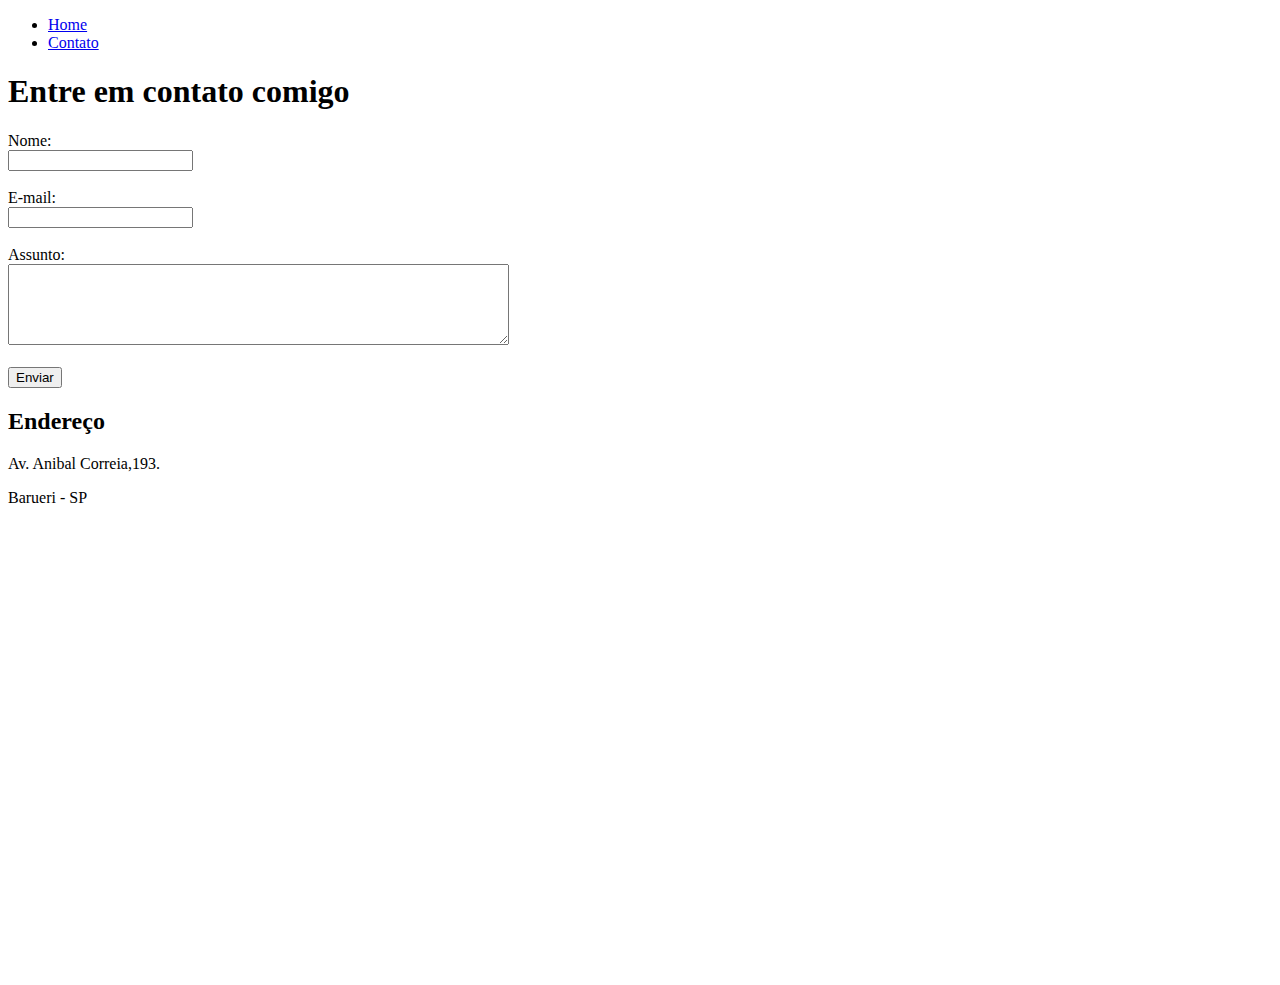
==== contato.html @ 0fbf5ea6 "Merge 15b62eb20aa484aac9e82dc6b970f3e6f41eb87e into 691e9f3c0b687da3ab4a24e0d39995f1fc373fbd" ====
<!DOCTYPE html>
<html lang="pt-br">
<head>
    <meta charset="UTF-8">
    <meta http-equiv="X-UA-Compatible" content="IE=edge">
    <meta name="viewport" content="width=device-width, initial-scale=1.0">
    <title>Contato</title>
</head>
<body>
    
    <ul>
        <li>
            <a href="index.html"> Home </a>
        </li>
       <li>
            <a href="contato.html"> Contato </a>
        </li>
    </ul>

    <h1>Entre em contato comigo</h1>
    <form>
        <label for="nome">Nome:</label><br>
        <input type="text" id="nome">
        <br>
        <br>
        <label for="email">E-mail:</label><br>
        <input type="email" id="email">
        <br>
        <br>
        <label for="assunto">Assunto:</label><br>
        <textarea name="Assunto" id="Assunto" cols="60" rows="5"></textarea>
        <br>
        <br>
        <button>Enviar</button>
    </form>
    <h2>Endereço</h2>
    <p>Av. Anibal Correia,193.</p>
    <p>Barueri - SP</p>

    <iframe src="https://www.google.com/maps/embed?pb=!1m18!1m12!1m3!1d3657.911244152428!2d-46.86533188525225!3d-23.53569448469564!2m3!1f0!2f0!3f0!3m2!1i1024!2i768!4f13.1!3m3!1m2!1s0x94cf01d8796223a5%3A0xbea1119945f3750!2sFl%C3%B3rida%20Barueri%20Residencial!5e0!3m2!1spt-BR!2sbr!4v1626458338068!5m2!1spt-BR!2sbr" 
    width="600" 
    height="450" 
    style="border:0;" 
    allowfullscreen="" 
    loading="lazy">
    </iframe>


</body>
</html>
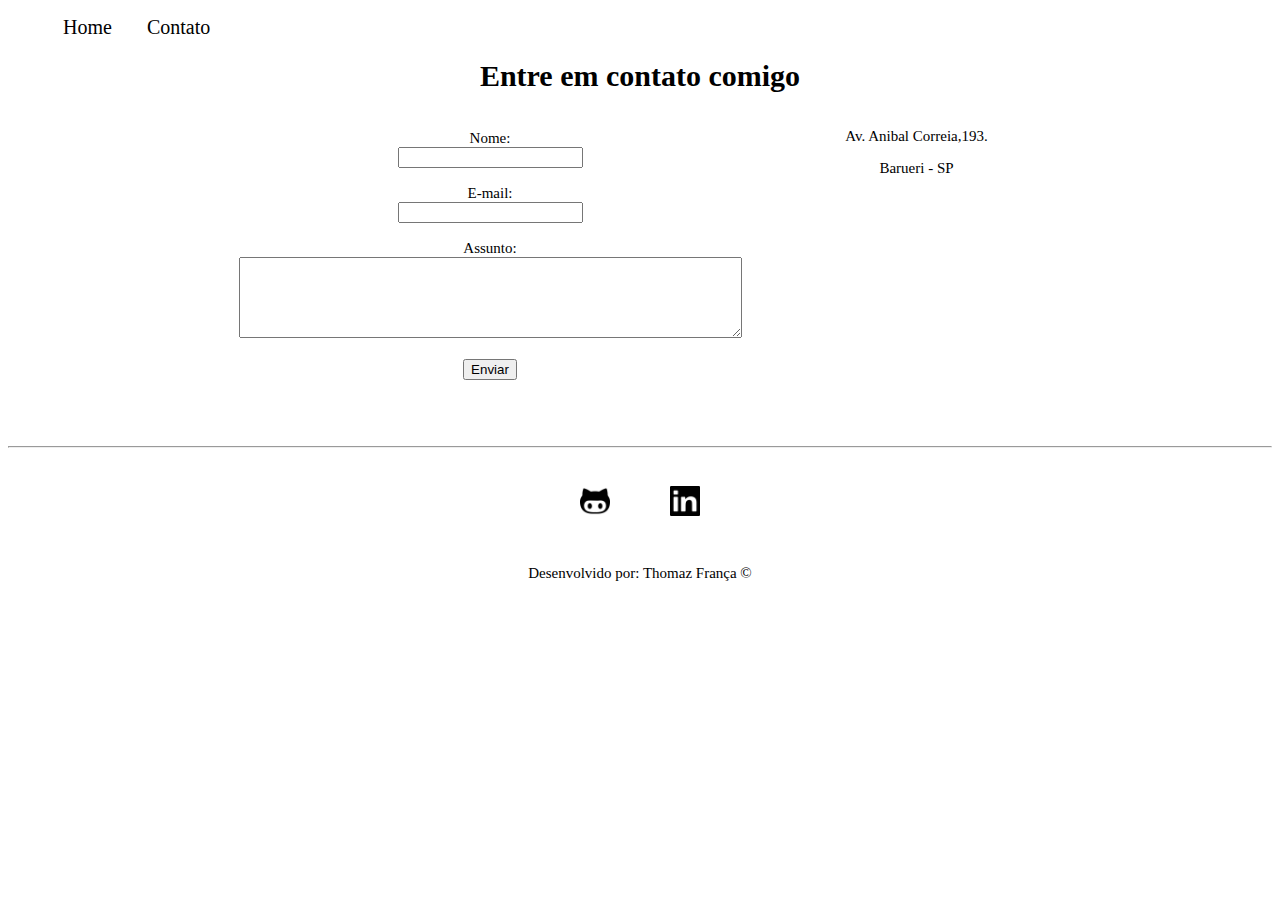
==== commit 70376d65: "Implementação utilizando CSS e flex box" ====
--- a/contato.html
+++ b/contato.html
@@ -5,10 +5,11 @@
     <meta http-equiv="X-UA-Compatible" content="IE=edge">
     <meta name="viewport" content="width=device-width, initial-scale=1.0">
     <title>Contato</title>
+    <link rel="stylesheet" href="assets/css/style.css">
 </head>
 <body>
     
-    <ul>
+    <ul id="menu">
         <li>
             <a href="index.html"> Home </a>
         </li>
@@ -18,33 +19,65 @@
     </ul>
 
     <h1>Entre em contato comigo</h1>
-    <form>
-        <label for="nome">Nome:</label><br>
-        <input type="text" id="nome">
-        <br>
-        <br>
-        <label for="email">E-mail:</label><br>
-        <input type="email" id="email">
-        <br>
-        <br>
-        <label for="assunto">Assunto:</label><br>
-        <textarea name="Assunto" id="Assunto" cols="60" rows="5"></textarea>
-        <br>
-        <br>
-        <button>Enviar</button>
-    </form>
-    <h2>Endereço</h2>
-    <p>Av. Anibal Correia,193.</p>
-    <p>Barueri - SP</p>
 
-    <iframe src="https://www.google.com/maps/embed?pb=!1m18!1m12!1m3!1d3657.911244152428!2d-46.86533188525225!3d-23.53569448469564!2m3!1f0!2f0!3f0!3m2!1i1024!2i768!4f13.1!3m3!1m2!1s0x94cf01d8796223a5%3A0xbea1119945f3750!2sFl%C3%B3rida%20Barueri%20Residencial!5e0!3m2!1spt-BR!2sbr!4v1626458338068!5m2!1spt-BR!2sbr" 
-    width="600" 
-    height="450" 
-    style="border:0;" 
-    allowfullscreen="" 
-    loading="lazy">
-    </iframe>
+    <div class="container mb-50">
+        <div>
+            <form>
+                <label for="nome">Nome:</label><br>
+                <input type="text" id="nome">
+                <br>
+                <br>
+                <label for="email">E-mail:</label><br>
+                <input type="email" id="email">
+                <br>
+                <br>
+                <label for="assunto">Assunto:</label><br>
+                <textarea name="Assunto" id="Assunto" cols="60" rows="5"></textarea>
+                <br>
+                <br>
+                <button>Enviar</button>
+            </form>
+
+        </div>
+        <div class="ml-50">
+
+            
+            <p>Av. Anibal Correia,193.</p>
+            <p>Barueri - SP</p>
+        
+            <iframe src="https://www.google.com/maps/embed?pb=!1m18!1m12!1m3!1d3657.911244152428!2d-46.86533188525225!3d-23.53569448469564!2m3!1f0!2f0!3f0!3m2!1i1024!2i768!4f13.1!3m3!1m2!1s0x94cf01d8796223a5%3A0xbea1119945f3750!2sFl%C3%B3rida%20Barueri%20Residencial!5e0!3m2!1spt-BR!2sbr!4v1626458338068!5m2!1spt-BR!2sbr" 
+            width="250" 
+            height="200" 
+            style="border:0;" 
+            allowfullscreen="" 
+            loading="lazy">
+            </iframe>
+            
+        </div>
+
+    </div>
+    
+    <hr>
+
+    <footer>
+       <div class="container">
+           <a href="https://github.com/thomazfranca" target="blank">
+            <img class="tm-social p-30" src="/assets/img/logotipo-do-github.png" alt="logotipo-do-github">
+           </a>
+           <a href="https://www.linkedin.com/in/thomazfranca/"target="blank">
+            <img class="tm-social p-30" src="/assets/img/logotipo-do-linkedin-square.png" alt="logotipo-do-linkedin">   
+           </a>
+           
+
+       </div>
+       
+        <p>
+            Desenvolvido por: Thomaz França &copy;
+        </p>
+       
+    </footer>
+
 
 
 </body>
-</html>+</html>
--- a/assets/css/style.css
+++ b/assets/css/style.css
@@ -0,0 +1,192 @@
+/*Estilo página index.html*/
+h1 {
+    text-align: center;
+    font-size: 30px;
+   
+}
+h2 {
+    text-align: center;
+    font-size:20px;
+}
+
+.justify{
+    text-align: justify;
+}
+
+p {
+    text-align: justify;
+    font-size: 15px;
+}
+form {
+    text-align: center;
+    font-size: 15px;
+}
+iframe {
+    text-align: center;
+    font-size: 15px;
+}
+.container {
+    display: flex;
+    flex-flow: row;
+    justify-content: center;
+    align-items: center ;
+}
+#menu li {
+    display: inline;
+    padding: 15px;
+}
+#menu li a{
+    text-decoration: none;
+    color: black;
+}
+#h1 {
+    text-align: center;
+    font-size: 30px;
+   
+}
+h2 {
+    text-align: center;
+    font-size: 30px;
+}
+
+p {
+    text-align: center;
+    font-size: 15px;
+}
+form {
+    text-align: center;
+    font-size: 15px;
+}
+iframe {
+    text-align: center;
+    font-size: 15px;
+}
+.container {
+    display: flex;
+    flex-flow: row;
+    justify-content: center;
+    align-items: center ;
+}
+#menu li {
+    display: inline;
+    padding: 15px;
+    font-size: 20px;
+}
+#menu li a:hover{
+    color:gray;
+}
+.p-30{
+    padding: 30px;
+}
+.br-50{
+    border-radius: 50%;
+}
+.wh-300{
+   width: 200px;
+   height: 200px;
+}
+.tm-social {
+    width: 30px;
+    height: 30px;
+}
+.mb-50{
+    margin-bottom: 50px;
+}
+
+/*Estilo página contato.html*/
+h1 {
+    text-align: center;
+    font-size: 30px;
+   
+}
+h2 {
+    text-align: center;
+    font-size:20px;
+}
+
+.justify{
+    text-align: justify;
+}
+
+p {
+    text-align: justify;
+    font-size: 15px;
+}
+form {
+    text-align: center;
+    font-size: 15px;
+}
+iframe {
+    text-align: center;
+    font-size: 15px;
+}
+.container {
+    display: flex;
+    flex-flow: row;
+    justify-content: center;
+    align-items: center ;
+}
+#menu li {
+    display: inline;
+    padding: 15px;
+}
+#menu li a{
+    text-decoration: none;
+    color: black;
+}
+#h1 {
+    text-align: center;
+    font-size: 30px;
+   
+}
+h2 {
+    text-align: center;
+    font-size: 30px;
+}
+
+p {
+    text-align: center;
+    font-size: 15px;
+}
+form {
+    text-align: center;
+    font-size: 15px;
+}
+iframe {
+    text-align: center;
+    font-size: 15px;
+}
+.container {
+    display: flex;
+    flex-flow: row;
+    justify-content: center;
+    align-items: center ;
+}
+#menu li {
+    display: inline;
+    padding: 15px;
+    font-size: 20px;
+}
+#menu li a:hover{
+    color:gray;
+}
+.p-30{
+    padding: 30px;
+}
+.br-50{
+    border-radius: 50%;
+}
+.wh-300{
+   width: 200px;
+   height: 200px;
+}
+.tm-social {
+    width: 30px;
+    height: 30px;
+}
+.mb-50{
+    margin-bottom: 50px;
+}
+.ml-50{
+    margin-left: 50px;
+}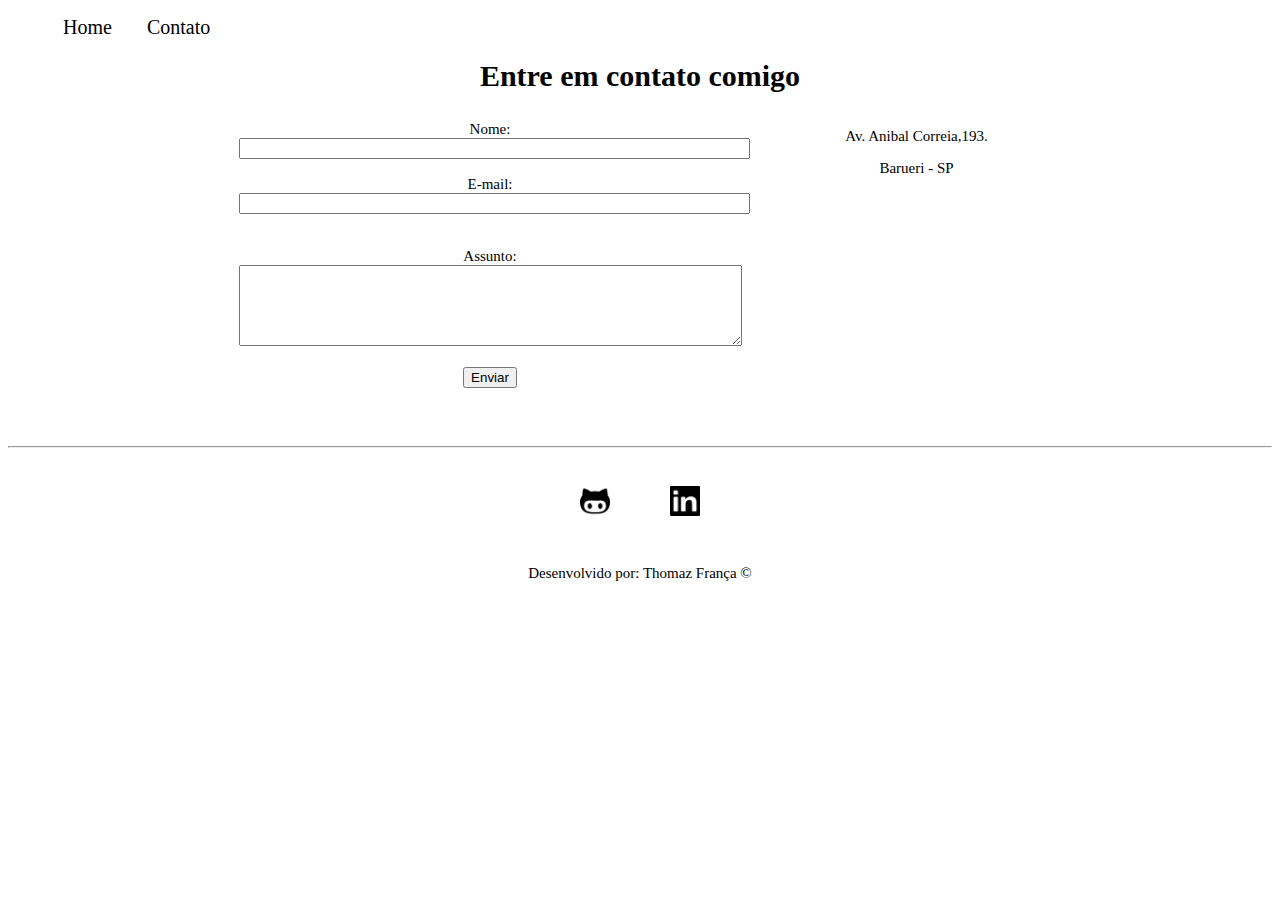
==== commit 752f9299: "Merge a31075bf76f30b188afd9ec4a84758cdf3a425a7 into 691e9f3c0b687da3ab4a24e0d39995f1fc373fbd" ====
--- a/contato.html
+++ b/contato.html
@@ -1,5 +1,6 @@
 <!DOCTYPE html>
 <html lang="pt-br">
+
 <head>
     <meta charset="UTF-8">
     <meta http-equiv="X-UA-Compatible" content="IE=edge">
@@ -7,13 +8,14 @@
     <title>Contato</title>
     <link rel="stylesheet" href="assets/css/style.css">
 </head>
+
 <body>
-    
+
     <ul id="menu">
         <li>
             <a href="index.html"> Home </a>
         </li>
-       <li>
+        <li>
             <a href="contato.html"> Contato </a>
         </li>
     </ul>
@@ -24,11 +26,13 @@
         <div>
             <form>
                 <label for="nome">Nome:</label><br>
-                <input type="text" id="nome">
-                <br>
+                <input type="text" id="nome" onkeyup="validaNome()">
+                <div id="txtNome"></div>
+                
                 <br>
                 <label for="email">E-mail:</label><br>
-                <input type="email" id="email">
+                <input type="email" id="email" onkeyup="validaEmail()">
+                <div id="txtEmail"></div>
                 <br>
                 <br>
                 <label for="assunto">Assunto:</label><br>
@@ -41,43 +45,35 @@
         </div>
         <div class="ml-50">
 
-            
             <p>Av. Anibal Correia,193.</p>
             <p>Barueri - SP</p>
-        
-            <iframe src="https://www.google.com/maps/embed?pb=!1m18!1m12!1m3!1d3657.911244152428!2d-46.86533188525225!3d-23.53569448469564!2m3!1f0!2f0!3f0!3m2!1i1024!2i768!4f13.1!3m3!1m2!1s0x94cf01d8796223a5%3A0xbea1119945f3750!2sFl%C3%B3rida%20Barueri%20Residencial!5e0!3m2!1spt-BR!2sbr!4v1626458338068!5m2!1spt-BR!2sbr" 
-            width="250" 
-            height="200" 
-            style="border:0;" 
-            allowfullscreen="" 
-            loading="lazy">
+
+            <iframe
+                src="https://www.google.com/maps/embed?pb=!1m18!1m12!1m3!1d3657.911244152428!2d-46.86533188525225!3d-23.53569448469564!2m3!1f0!2f0!3f0!3m2!1i1024!2i768!4f13.1!3m3!1m2!1s0x94cf01d8796223a5%3A0xbea1119945f3750!2sFl%C3%B3rida%20Barueri%20Residencial!5e0!3m2!1spt-BR!2sbr!4v1626458338068!5m2!1spt-BR!2sbr"
+                width="250" height="200" style="border:0;" allowfullscreen="" loading="lazy">
             </iframe>
-            
         </div>
-
     </div>
-    
     <hr>
-
     <footer>
-       <div class="container">
-           <a href="https://github.com/thomazfranca" target="blank">
-            <img class="tm-social p-30" src="/assets/img/logotipo-do-github.png" alt="logotipo-do-github">
-           </a>
-           <a href="https://www.linkedin.com/in/thomazfranca/"target="blank">
-            <img class="tm-social p-30" src="/assets/img/logotipo-do-linkedin-square.png" alt="logotipo-do-linkedin">   
-           </a>
-           
-
-       </div>
-       
+        <div class="container">
+            <a href="https://github.com/thomazfranca" target="blank">
+                <img class="tm-social p-30" src="/assets/img/logotipo-do-github.png" alt="logotipo-do-github">
+            </a>
+            <a href="https://www.linkedin.com/in/thomazfranca/" target="blank">
+                <img class="tm-social p-30" src="/assets/img/logotipo-do-linkedin-square.png"
+                    alt="logotipo-do-linkedin">
+            </a>
+        </div>
         <p>
             Desenvolvido por: Thomaz França &copy;
         </p>
-       
     </footer>
+    
+    <script src="assets/javascript/script.js">
 
 
+    </script>
 
 </body>
-</html>
+</html>